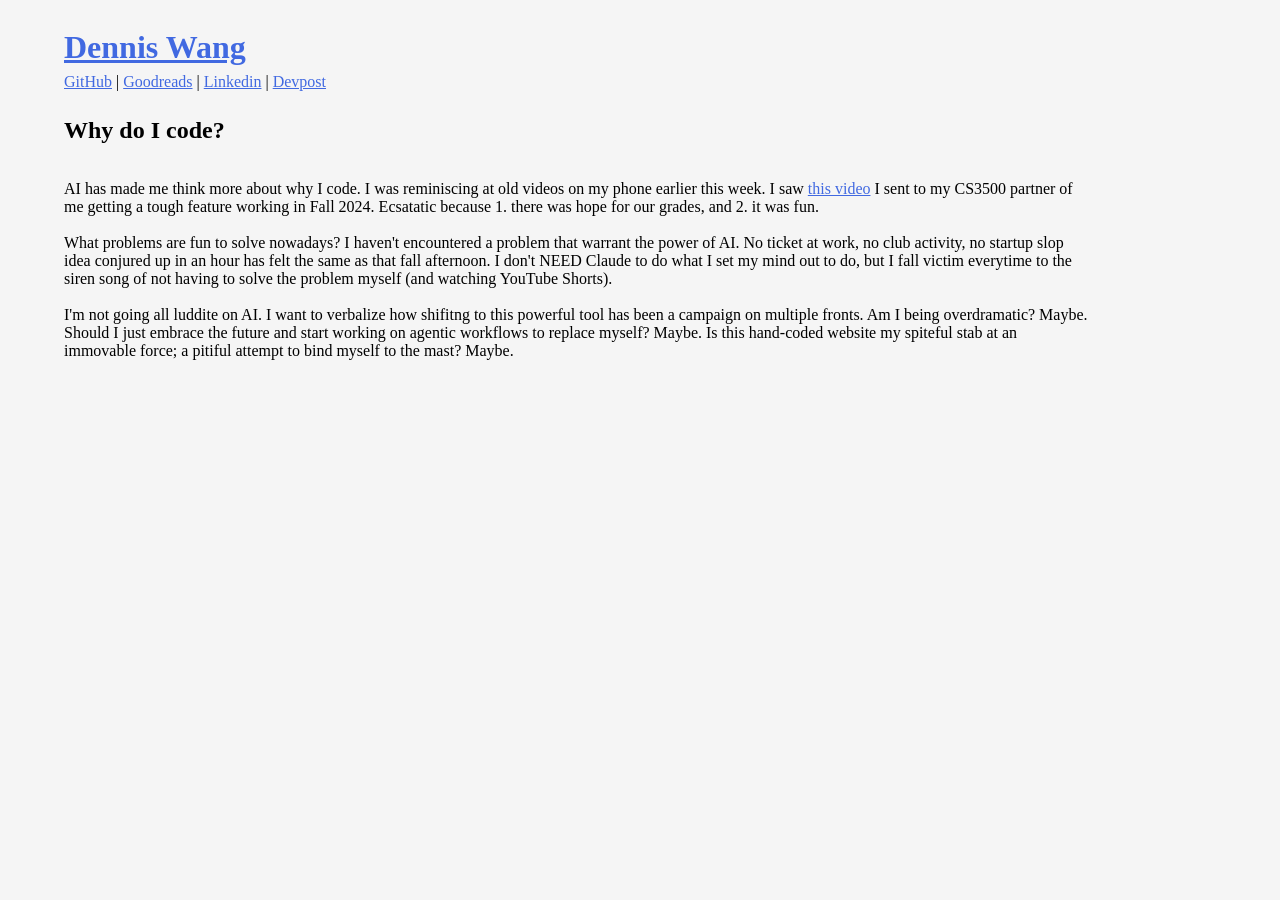
==== why-i-code.html @ 2df3a34f "website start" ====
<!DOCTYPE html>
<html lang="en">
  <head>
    <meta charset="UTF-8" />
    <title>Dennis Wang</title>
    <meta name="description" content="why i code" />
    <link rel="stylesheet" href="index.css" />
  </head>
  <body>
    <header>
      <h1><a href="./index.html">Dennis Wang</a></h1>
      <span>
        <a target="_blank" href="https://github.com/denniwang">GitHub</a> |
        <a
          target="_blank"
          href="https://www.goodreads.com/user/show/147916488-dennis-wang"
          >Goodreads</a
        >
        |
        <a target="_blank" href="https://www.linkedin.com/in/denniswang812"
          >Linkedin</a
        >
        |
        <a target="_blank" href="https://devpost.com/hellolol2016">Devpost</a>
      </span>
    </header>

    <h2>Why do I code?</h2>

    <p>
      AI has made me think more about why I code. I was reminiscing at old
      videos on my phone earlier this week. I saw
      <a target="_blank" href="https://www.youtube.com/watch?v=7PNWzoaoJVs"
        >this video</a
      >
      I sent to my CS3500 partner of me getting a tough feature working in Fall
      2024. Ecsatatic because 1. there was hope for our grades, and 2. it was
      fun.

      <br />
      <br />

      What problems are fun to solve nowadays? I haven't encountered a problem
      that warrant the power of AI. No ticket at work, no club activity, no
      startup slop idea conjured up in an hour has felt the same as that fall
      afternoon. I don't NEED Claude to do what I set my mind out to do, but I
      fall victim everytime to the siren song of not having to solve the problem
      myself (and watching YouTube Shorts).

      <br />
      <br />

      I'm not going all luddite on AI. I want to verbalize how shifitng to this
      powerful tool has been a campaign on multiple fronts. Am I being
      overdramatic? Maybe. Should I just embrace the future and start working on
      agentic workflows to replace myself? Maybe. Is this hand-coded website my
      spiteful stab at an immovable force; a pitiful attempt to bind myself to
      the mast? Maybe.
    </p>
  </body>
</html>
---- index.css ----
* { 
  background-color:whitesmoke;
}

a {
  color:royalblue;
}

p{
  margin-bottom:0.1em;
}

h1 {
  margin-bottom: 0.2em;
}

header {
  margin-bottom: 0.4em;
}

body {
  display: flex;
  flex-direction:column;
  max-width: 80%;
  min-width: 500px;
  margin-left:5%;
}
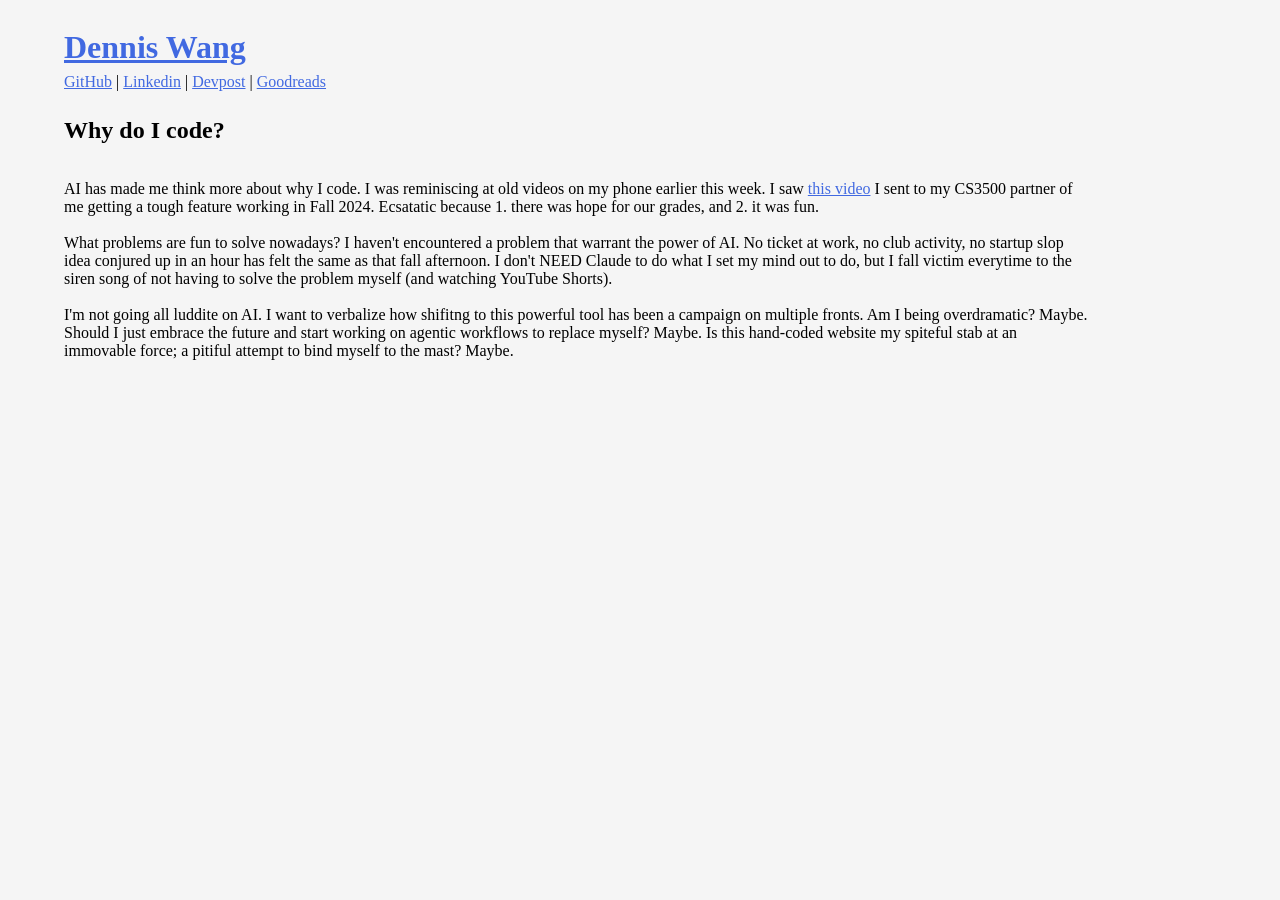
==== commit 5b418c84: "fix header" ====
--- a/why-i-code.html
+++ b/why-i-code.html
@@ -11,17 +11,16 @@
       <h1><a href="./index.html">Dennis Wang</a></h1>
       <span>
         <a target="_blank" href="https://github.com/denniwang">GitHub</a> |
+        <a target="_blank" href="https://www.linkedin.com/in/denniswang812"
+          >Linkedin</a
+        >
+        |
+        <a target="_blank" href="https://devpost.com/hellolol2016">Devpost</a> |
         <a
           target="_blank"
           href="https://www.goodreads.com/user/show/147916488-dennis-wang"
           >Goodreads</a
         >
-        |
-        <a target="_blank" href="https://www.linkedin.com/in/denniswang812"
-          >Linkedin</a
-        >
-        |
-        <a target="_blank" href="https://devpost.com/hellolol2016">Devpost</a>
       </span>
     </header>
 
